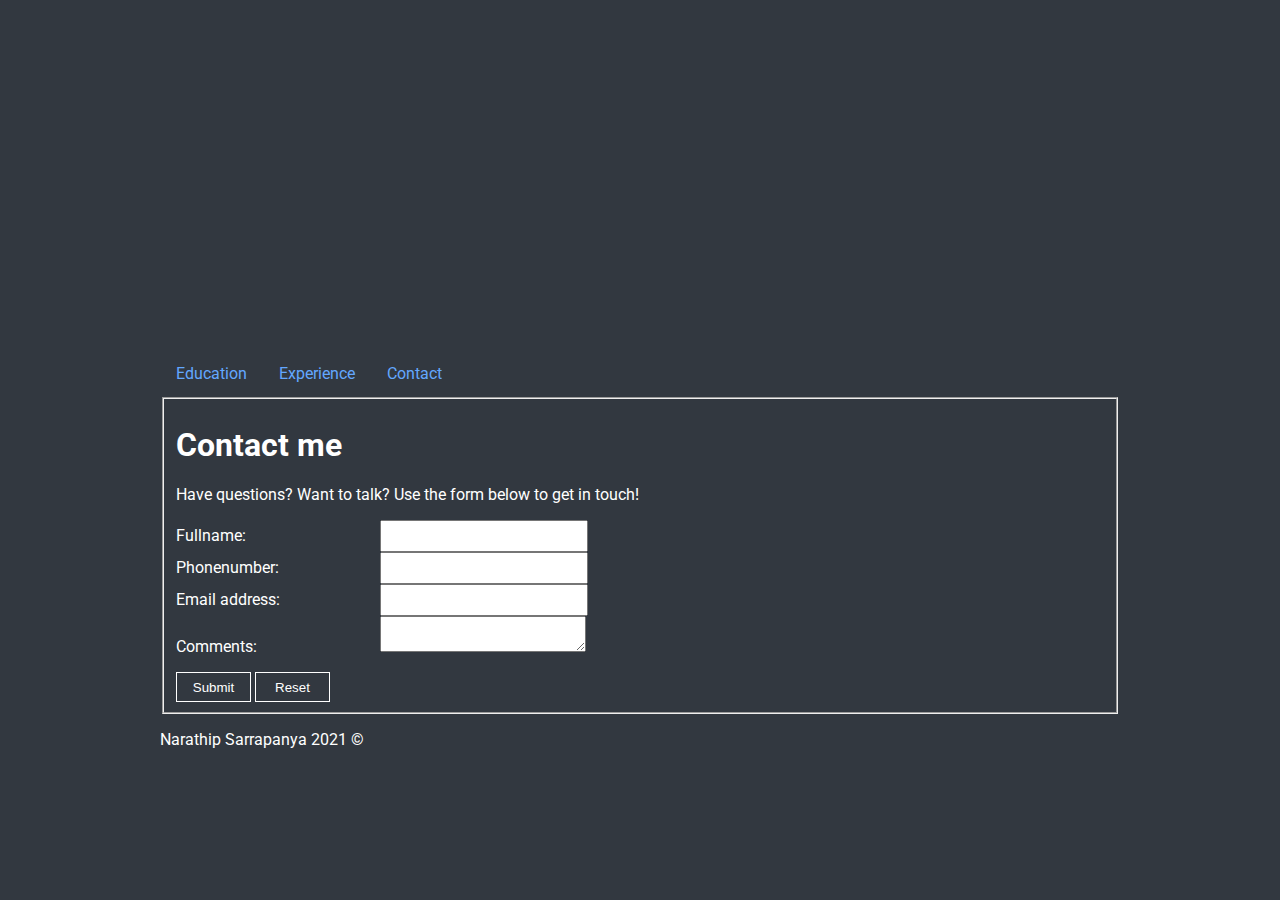
==== contact.html @ dcab034d "Add files via upload" ====
<!DOCTYPE html>
<html lang="en" dir="ltr">
  <head>
    <meta charset="utf-8">
    <link rel="stylesheet" href="css/styles.css">
    <script src="js/scripts.js"></script>

    <!-- Google Fonts -->
    <link href="https://fonts.googleapis.com/css2?family=Roboto&display=swap" rel="stylesheet">

    <title>Education</title>
  </head>
  <body>
    <header>
      <div class="contact-img">
        <!-- <img src="images/2.jpg" alt="contact-img" class="contact-img"> -->
      </div>
      <nav class="nav-bar">
        <ul>
          <li><a href="education.html">Education</a></li>
          <li><a href="experience.html">Experience</a></li>
          <li><a href="contact.html">Contact</a></li>
        </ul>
      </nav>
    </header>

    <main>
      <form id="contactform" action="index.html" method="post">
        <fieldset>
          <h1>Contact me</h1>
          <p>Have questions? Want to talk? Use the form below to get in touch!</p>
          <ul>
            <li>
              <label for="fullname">Fullname: </label>
              <input type="text" name="fullname" id="fullname">
              <p class="error" id="fullname_error">* Required field</p>
            </li>
            <li>
              <label for="phonenumber">Phonenumber: </label>
              <input type="text" name="phonenumber" id="phonenumber">
              <p class="error" id="phonenumber_error">* Required field</p>
              <p id="phonenumber_invalid_error">* Invalid phonenumber</p>
            </li>
            <li>
              <label for="email">Email address: </label>
              <input type="text" name="email" id="email">
              <p class="error" id="email_error">* Required field</p>
              <p id="email_invalid_error">* Invalid email address</p>
            </li>
            <li>
              <label for="comment">Comments: </label>
              <textarea name="comment"></textarea>
            </li>
          </ul>
          <button type="submit" id="submit">Submit</button>
  				<button type="reset" id="reset">Reset</button>
        </fieldset>
      </form>
    </main>

    <footer>
      <p>Narathip Sarrapanya 2021 &copy;</p>
    </footer>
  </body>
</html>
---- css/styles.css ----
/**

    Project 3 CSS
    Name: Narathip Sarrapanya
    Date: March 29, 2021
    Description: Project 3 CSS

 **/

body {
  background-color: #323840;
  /* display: flex;
  justify-content: center;
  align-items: center; */
  color: #FFFFFF;
  font-family: 'Roboto', sans-serif;
  width: 75%;
  margin: 0 auto;
}

.edu-img, .exp-img, .contact-img {
  background-repeat: no-repeat;
  background-size: 100%, 50%;
  background-position: 0 50%;
  height: 350px;
  width: 100%;
}

.edu-img {
  background-image: url("../images/1.jpg");
}

.exp-img {
  background-image: url("../images/3.jpg");
  background-position: bottom;
}

.contact-img {
  background-image: url("../images/2.jpg");
}

.nav-bar ul {
  list-style-type: none;
  margin: 0;
  padding: 0;
  overflow: hidden;
  /* background-color: #505966; */
}

.nav-bar li {
  float: left;
}

.nav-bar li a {
  display: block;
  color: #63A7FF;
  text-align: center;
  padding: 14px 16px;
  text-decoration: none;
}

.nav-bar li a:hover {
  text-decoration: underline;
}

.landing {
  /* background-color: #505966; */
  position: absolute;
  top: 50%;
  left: 50%;
  transform: translate(-50%, -50%);
  padding: 10px;
  /* border: 1px solid #000000; */
}

span {
  font-size: 144px;
  text-transform: uppercase;
}

button {
  background-color: #323840;
  border: 1px solid;
  color: #FFFFFF;
  width: 75px;
  height: 30px;
}

button:hover {
  background-color: #505966;
}

.edu {
  /* background-color: #505966; */
  position: relative;
  padding: 10px;
}

form ul {
  position: relative;
  list-style-type: none;
  left: -40px;
}

form label {
  display: inline-block;
  width: 200px;
}

form input {
  display: inline-block;
  width: 200px;
  height: 26px;
}

form textarea {
  display: inline-block;
  width: 200px;
}

#phonenumber_invalid_error, #email_invalid_error, .error {
  color: red;
  display: none;
}
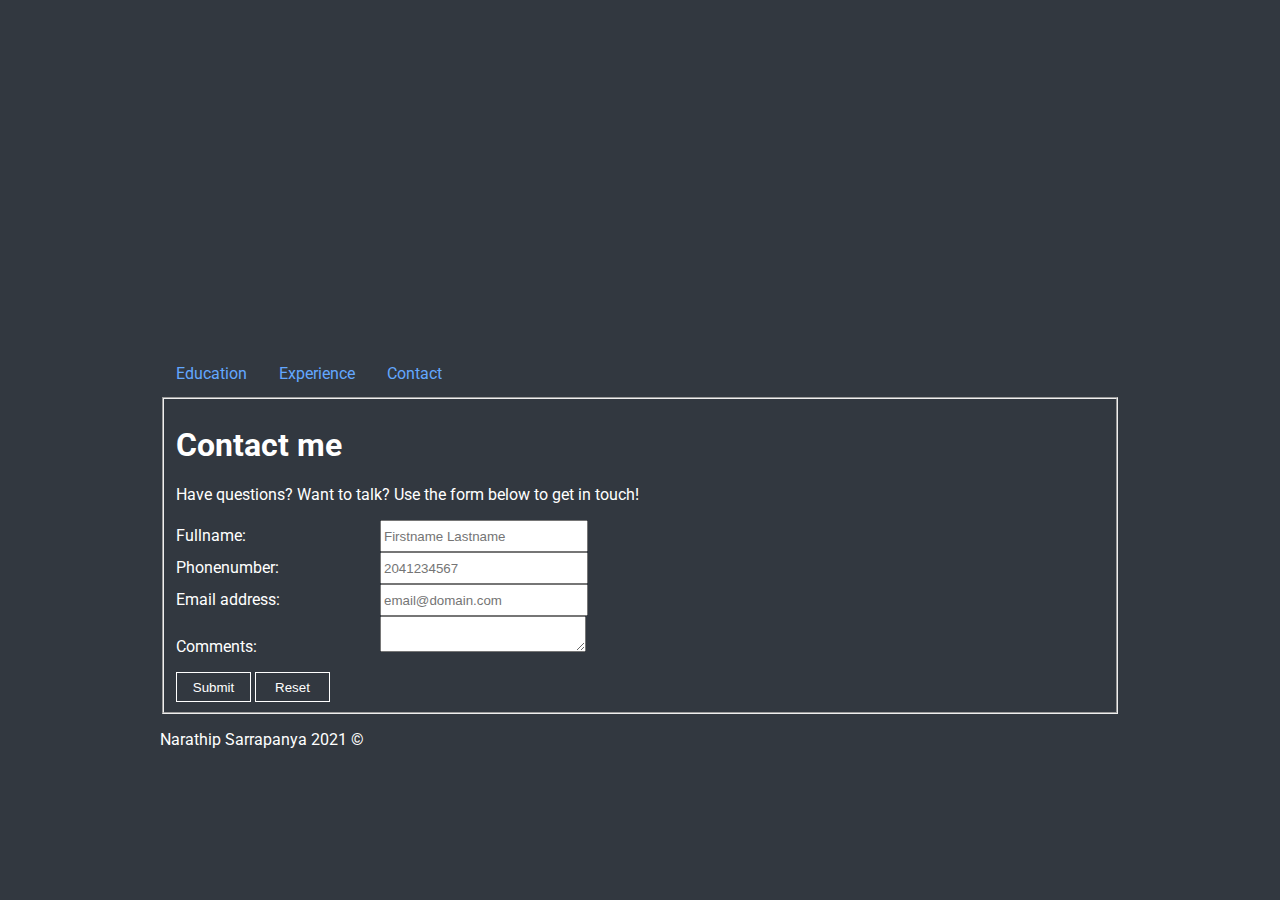
==== commit 577e7ef8: "Added placeholder for input tags" ====
--- a/contact.html
+++ b/contact.html
@@ -32,23 +32,23 @@
           <ul>
             <li>
               <label for="fullname">Fullname: </label>
-              <input type="text" name="fullname" id="fullname">
+              <input type="text" name="fullname" id="fullname" placeholder="Firstname Lastname">
               <p class="error" id="fullname_error">* Required field</p>
             </li>
             <li>
               <label for="phonenumber">Phonenumber: </label>
-              <input type="text" name="phonenumber" id="phonenumber">
+              <input type="text" name="phonenumber" id="phonenumber" placeholder="2041234567">
               <p class="error" id="phonenumber_error">* Required field</p>
               <p id="phonenumber_invalid_error">* Invalid phonenumber</p>
             </li>
             <li>
               <label for="email">Email address: </label>
-              <input type="text" name="email" id="email">
+              <input type="text" name="email" id="email" placeholder="email@domain.com">
               <p class="error" id="email_error">* Required field</p>
               <p id="email_invalid_error">* Invalid email address</p>
             </li>
             <li>
-              <label for="comment">Comments: </label>
+              <label id="comment">Comments: </label>
               <textarea name="comment"></textarea>
             </li>
           </ul>
